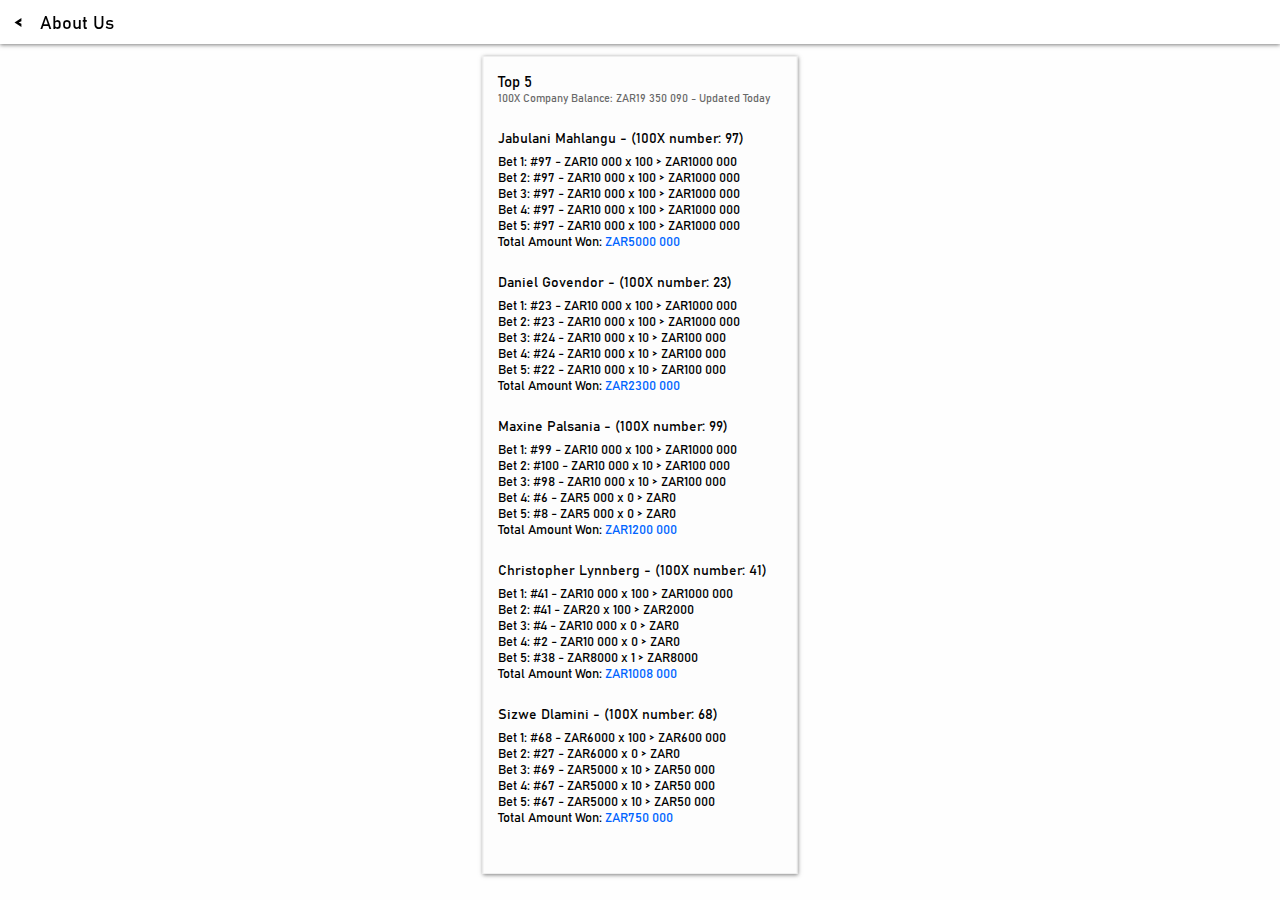
==== About.html @ 16298254 "Add files via upload" ====
<html>
<head>
<meta name="description" content="100X is an online betting game that enables you to select a lucky number and bet on it. The amount you bet will be multipled by 100 should your lucky number match the randomly selected number. You can bet an amount of ZAR2 to ZAR10 000 and you can pick a number to bet on from 0 to 100.">
<title>100X - About Us - PLAY YOUR ODDS & WIN</title>
<script src="main.js"></script>
<script src="machine.js"></script>
<link rel="stylesheet" href="main.css">
<link rel="stylesheet" href="responsive.css">
<link rel="favicon" href="favicon.ico">
<link rel="shortcut icon" href="icon.png">
<meta name="viewport" content="width=device-width">
<script src="users.js"></script>
<style></style>
</head>
<body>
<div id="header" class="general">
<div class="menuicon" tabindex="2" onclick="location = 'index.html'; "><</div>
<div class="logo" tabindex="2">About Us</div>
</div>
<div id="content" class="general">
<div id="window">
<div id="wlist">
<div class="wheading">Top 5<br/>
<font class="hbal">100X Company Balance: ZAR<font id="hxbalance">19 350 090</font> - Updated Today</font></div><br/>
<div class="wlisting">Jabulani Mahlangu - (100X number: 97)
<br/><span class="betx">Bet 1: #97 - ZAR10 000 x 100 > ZAR1000 000
<br/>Bet 2: #97 - ZAR10 000 x 100 > ZAR1000 000
<br/>Bet 3: #97 - ZAR10 000 x 100 > ZAR1000 000
<br/>Bet 4: #97 - ZAR10 000 x 100 > ZAR1000 000
<br/>Bet 5: #97 - ZAR10 000 x 100 > ZAR1000 000
<br/>Total Amount Won: <span class="wonx">ZAR5000 000</span></span>
</div><br/>
<div class="wlisting">Daniel Govendor - (100X number: 23)
<br/><span class="betx">Bet 1: #23 - ZAR10 000 x 100 > ZAR1000 000
<br/>Bet 2: #23 - ZAR10 000 x 100 > ZAR1000 000
<br/>Bet 3: #24 - ZAR10 000 x 10 > ZAR100 000
<br/>Bet 4: #24 - ZAR10 000 x 10 > ZAR100 000
<br/>Bet 5: #22 - ZAR10 000 x 10 > ZAR100 000
<br/>Total Amount Won: <span class="wonx">ZAR2300 000</span></span>
</div><br/>
<div class="wlisting">Maxine Palsania - (100X number: 99)
<br/><span class="betx">Bet 1: #99 - ZAR10 000 x 100 > ZAR1000 000
<br/>Bet 2: #100 - ZAR10 000 x 10 > ZAR100 000
<br/>Bet 3: #98 - ZAR10 000 x 10 > ZAR100 000
<br/>Bet 4: #6 - ZAR5 000 x 0 > ZAR0
<br/>Bet 5: #8 - ZAR5 000 x 0 > ZAR0
<br/>Total Amount Won: <span class="wonx">ZAR1200 000</span></span>
</div><br/>
<div class="wlisting">Christopher Lynnberg - (100X number: 41)
<br/><span class="betx">Bet 1: #41 - ZAR10 000 x 100 > ZAR1000 000
<br/>Bet 2: #41 - ZAR20 x 100 > ZAR2000
<br/>Bet 3: #4 - ZAR10 000 x 0 > ZAR0
<br/>Bet 4: #2 - ZAR10 000 x 0 > ZAR0
<br/>Bet 5: #38 - ZAR8000 x 1 > ZAR8000
<br/>Total Amount Won: <span class="wonx">ZAR1008 000</span></span>
</div><br/>
<div class="wlisting">Sizwe Dlamini - (100X number: 68)
<br/><span class="betx">Bet 1: #68 - ZAR6000 x 100 > ZAR600 000
<br/>Bet 2: #27 - ZAR6000 x 0 > ZAR0
<br/>Bet 3: #69 - ZAR5000 x 10 > ZAR50 000
<br/>Bet 4: #67 - ZAR5000 x 10 > ZAR50 000
<br/>Bet 5: #67 - ZAR5000 x 10 > ZAR50 000
<br/>Total Amount Won: <span class="wonx">ZAR750 000</span></span>

</div><br/><br/>

</div>
</div>
</div>
---- main.css ----
@font-face {font-family:rarial;src:url(roundedarial.ttf);}
@font-face {font-family:bahn;src:url(bahnschrift.ttf);}
@font-face {font-family:roboto;src:url(roboto.ttf);}
* {background-repeat:no-repeat;box-sizing:border-box;margin:0px;}
body {font-size:14px;margin:0px;width:100%;font-family:bahn;}
div {display:block;outline:none;outline-color:transparent;}
[tabindex="2"] {cursor:pointer;}
.invisible {opacity:0;}

.center {transform:translate(-50%,-50%);left:50%;top:50%;}

#header {background-color:white;z-index:3;height:44px;width:100%;overflow:hidden;border-bottom:1px solid transparent;box-shadow:0px 1px 4px rgba(0,0,0,0.5);position:fixed;top:0px;left:0px;}
.lefthead {position:absolute;width:50%;left:0px;height:100%;}
.righthead {position:absolute;width:50%;right:0px;height:100%;}
.menuicon {left:14px;position:absolute;height:40px;width:40px;font-weight:bold;font-size:20px;top:3px;line-height:40px;}
.logo {left:40px;position:absolute;height:41px;width:80px;background-image:url(logo.png);background-size:cover;background-position:50%;top:3px;}
.logo a {text-decoration:none;height:100;width:100%;display:block;}
.balance {right:60px;position:absolute;height:40px;min-width:80px;top:3px;line-height:40px;font-size:16px;overflow:hidden;}
.account {right:14px;position:absolute;height:30px;width:30px;top:7px;line-height:40px;font-size:15px;border-radius:30px;border:1px solid #aaa;background-color:#ccc;background-image:url(user.png);background-size:105% 105%;background-position:50% 0px;overflow:hidden;}
.balance font {position:relative;left:-2px;top:-1px;cursor:pointer;}
.balance span#balance {font-size:16px;}
.balance span#balance.won {color:rgba(0,255,100,1);font-weight:bold;transform:scale(1.1,1.1);}

#content {z-index:2;position:fixed;width:100%;height:calc(100% - 42px);top:42px;left:0px;overflow-x:hidden;overflow-y:auto;background-color:#efefef;}


#eta {height:5em;width:calc(100% - 8px);line-height:5em;text-align:center;font-size:14px;font-family:bahn;display:block;font-weight:bold;border-bottom:1px solid #eee;margin-left:4px;}
.bets {height:calc(100% - 5em);overflow-x:hidden;overflow-y:auto;}
.bet {height:7.3em;font-size:13px;width:calc(100% - 16px);margin-left:8px;margin-right:8px;margin-top:14px;padding:4px;overflow:hidden;border-bottom:1px solid #eee;}
.bet::before {float:right;width:14px;background-color:orange;height:100%;right:0px;top:0px;content:"";}
.bet.locked::before {float:right;width:14px;background-color:#0f0;height:100%;right:0px;top:0px;content:"";}
.bet.locked::after {float:left;position:relative;width:100%;background-color:rgba(255,255,255,0.5);height:100%;right:0px;top:-100%;content:"Edit Bet  ✎ ";font-size:15px;padding-top:1.75em;text-align:center;color:gray;font-weight:regular;}
.bet .heading {margin-top:2px;font-weight:bold;}
.bet .amount {margin-top:2px;font-size:14px;}
.bet .selection {margin-top:2px;font-size:14px;}
.bet .status {margin-top:7px;color:rgba(0,100,255,1);font-family:rarial;font-weight:bold;float:left;}
.bet .status.autobut {margin-left:3em;}
.bet input {background-color:transparent;border:1px solid #efefef;color:#222;width:8em;position:relative;left:-1px;bottom:0px;outline-color:#0f0;font-size:14px;border-bottom:0px solid transparent;border-left:0px solid transparent;font-family:inherit;}
.bet input:focus {left:4px;}

.bet.hidden {display:none;}
.bet.adder::before {position:relative;content:"Add bet + ";background-color:rgba(255,255,255,1);float:left;width:100%;height:7.3em;top:0;left:0px;text-align:center;line-height:6em;font-weight:bold;color:dimgray;cursor:pointer;}

.tlink {color:rgba(0,100,255,1);font-family:rarial;position:absolute;left:50%;top:64px;transform:translate(-50%,0);font-size:12px;height:20px;line-height:20px;border:1px solid #efefef;border-radius:2px;background-color:white;width:10em;text-align:center;}

.pastrounds .heading {font-wight:bold;border-bottom:1px solid white;color:white;margin-top:4px;height:24px;line-height:20px;width:100%;padding-left:8px;}
.pastrounds .list {width:100%;height:calc(100% - 26px);overflow-x:hidden;overflow-y:auto;padding:8px;font-size:12px;padding-top:16px;}
.pastrounds .listing {color:white;margin-top:0px;}

.sidebets .heading {font-wight:bold;border-bottom:1px solid white;color:white;margin-top:4px;height:24px;line-height:20px;width:100%;padding-left:8px;}
.sidebets .list {width:100%;height:calc(100% - 26px);overflow-x:hidden;overflow-y:auto;padding:8px;font-size:12px;}
.sidebets .listing {color:white;margin-top:10px;}

.split {border-top:1px solid transparent;margin-top:8px;}

#menu .before {content:"";background-color:transparent;height:50px;position:absolute;top:-50px;width:50px;}
#menu {position:fixed;top:45px;left:0px;background-color:white;box-shadow:0px 1px 4px rgba(0,0,0,0.5);border:1px solid #efefef;z-index:0;height:13em;font-size:16px;width:15em;padding-top:0.65em;border-top:1px solid white;}
#menu:focus {z-index:4;}
.mitem {line-height:2em;height:2em;padding-left:14px;}
.mitem:hover, .mitem:active {background-color:rgba(0,100,255,1);color:white;}

#wallet .before {content:"";background-color:transparent;height:50px;position:absolute;top:-50px;width:100px;right:50px;}
#wallet {position:fixed;top:45px;right:0px;background-color:white;box-shadow:0px 1px 4px rgba(0,0,0,0.5);border:1px solid #efefef;z-index:0;height:14em;font-size:16px;width:15em;padding-top:0.65em;border-top:1px solid white;}
#wallet:focus {z-index:4;}
.witem {line-height:2em;height:2em;padding-left:14px;}
.witem:hover, .mitem:active {background-color:rgba(0,100,255,1);color:white;}
#wallet .witem font {font-size:15px;color:#555;}


#winner {font-size:20px;font-family:rarial;color:rgba(50,100,250,1);font-weight:bold;}


.winz, .wina {font-weight:bold;}
.wina {display:none;}

.hun {background-color:white;float:right;width:100%;height:100%;position:relative;top:-100%;margin:0px;line-height:4em;color:#0f0;text-align:center;font-size:17px;font-family:rarial;z-index:99;display:none;}

audio#tone {display:none;}

#table .cell {float:left;width:3.06em;border:1px solid #eee;height:1.3em;line-height:1.4em;font-size:14px;text-align:center;}
#table .r4, #table .y4 {color:rgba(0,100,255,1);}
#table .cell.tit {height:1.3em;width:calc(100%);line-height:1.3em;color:white;background-color:#999;}






#header.general .logo {background-image:unset;font-size:18px;line-height:42px;width:calc(100% - 80px);}
#content.general {background-color:#fefefe;}
#content.general #window {overflow-x:hidden;overflow-y:auto;}
#footer.general {height:48px;width:100%;border-top:1px solid rgba(0,20,50,1);background-color:rgba(0,20,50,1);position:absolute;bottom:0px;z-index:3;}

#wlist {font-size:14px;padding:14px;line-height:16px}
#wlist .wheading {font-size:15px;margin-top:4px;}
#wlist .wheading .hbal {font-size:11px;color:dimgray;margin-top:8px;}
#wlist .wlisting {font-size:14px;margin-top:8px;}
#wlist .betx {font-size:13px;fline-height:16px;display:inline-block;margin-top:8px;}
#wlist .wonx {color:rgba(0,100,255,1);margin-top:4px;}
#connection {position:fixed;z-index:99;background-color:rgba(255,255,255,0.8);top:0px;left:0px;width:100%;height:100%;}
.connet {position:absolute;height:96px;width:96px;left:50%;top:50%;}
.loader {height:100%;}

#wallet .witem font.lilgray {font-size:13px;}
#wallet .witem font#combal1 {font-size:13px;margin-top:14px;}
#comba {border-top:1px solid #eee;line-height:1.5em;margin-top:0.5em;padding-top:0.6em;height:5em;}
.witem:hover, .mitem:active {background-color:rgba(0,100,255,1);color:white;}
 #wallet .witem:hover font#combal1, #wallet .witem:hover font.lilgray {background-color:rgba(0,100,255,1);color:white;}
#winzone {height:4.5em;width:calc(100% - 8px);line-height:5em;text-align:center;font-size:14px;font-family:bahn;display:none;font-weight:bold;border-bottom:1px solid #eee;margin-left:4px;background-color:white;position:absolute;top:2px;z-index:9;opacity:0;}
text.smalldate {font-size:11px;color:#eee;}
---- responsive.css ----
@media only screen and (min-width: 240px) {

#window {background-color:rgba(253,253,253,1);width:22.5em;height:calc(100% - 40px);border:1px solid #eee;box-shadow:0px 1px 4px rgba(0,0,0,0.5);position:relative;left:50%;transform:translate(-50%,0);top:1em;}
.pastrounds {width:22em;height:calc(50% - 44px);background-color:rgba(0,100,255,0.9);position:fixed;z-index:2;left:0px;bottom:40px;padding:8px;text-align:left;display:none;}
.sidebets {width:22em;height:calc(50% - 44px);background-color:rgba(0,100,255,0.9);position:fixed;z-index:2;right:0px;bottom:40px;padding:8px;text-align:left;display:none;}
	
.sbl {color:white;background-color:rgba(0,100,255,0.9);position:fixed;right:0px;bottom:0px;width:50%;height:40px;z-index:3;font-size:15px;text-align:center;line-height:42px;}
.prl {color:white;background-color:rgba(0,100,255,0.9);position:fixed;left:0px;bottom:0px;width:calc(50% - 1px);height:40px;z-index:3;font-size:15px;text-align:center;line-height:42px;}
.sbl, .prl {display:block;}
	
#table {position:absolute;font-size:15px;width:20em;height:3.7em;top:63px;left:calc(50%);z-index:99;transform:translate(-50%,0);background-color:rgba(255,255,255,0.99);border-radius:6px;overflow:hidden;display:none;}
}

@media only screen and (min-width: 590px) {
	
#window {background-color:rgba(253,253,253,1);width:22.5em;height:calc(100% - 40px);border:1px solid #eee;box-shadow:0px 1px 4px rgba(0,0,0,0.5);position:relative;left:calc(100% - 42em);transform:translate(0,0);top:1em;}
.general #window {background-color:rgba(253,253,253,1);width:22.5em;height:calc(100% - 40px);border:1px solid #eee;box-shadow:0px 1px 4px rgba(0,0,0,0.5);position:relative;left:50%;transform:translate(-50%,0);top:1em;}
.pastrounds {width:19em;height:calc(50% - 22px);background-color:rgba(0,100,255,0.9);position:fixed;z-index:2;left:calc(100% - 19em);bottom:-1px;padding:8px;text-align:left;display:block;}
.sidebets {width:19em;height:calc(50% - 22px);background-color:rgba(0,100,255,0.9);position:fixed;z-index:2;right:0px;bottom:calc(50% - 22px);padding:8px;text-align:left;display:block;}
.sbl, .prl {display:none;}
	
#table {position:absolute;font-size:15px;width:20em;height:3.7em;top:63px;left:calc(100% - 38.7em);z-index:99;transform:translate(0,0);background-color:rgba(255,255,255,0.99);border-radius:6px;overflow:hidden;display:none;}
}

@media only screen and (min-width: 880px) {
	
#window {background-color:rgba(253,253,253,1);width:22.5em;height:calc(100% - 40px);border:1px solid #eee;box-shadow:0px 1px 4px rgba(0,0,0,0.5);position:relative;left:50%;transform:translate(-50%,0);top:1em;}
.pastrounds {width:20em;height:calc(100% - 44px);background-color:rgba(0,100,255,0.9);position:fixed;z-index:2;left:0px;bottom:0px;padding:8px;text-align:left;display:block;}
.sidebets {width:20em;height:calc(100% - 44px);background-color:rgba(0,100,255,0.9);position:fixed;z-index:2;right:0px;bottom:0px;padding:8px;text-align:left;display:block;}
.sbl, .prl {display:none;}
	
	
#table {position:absolute;font-size:15px;width:20em;height:3.7em;top:63px;left:calc(50%);z-index:99;transform:translate(-50%,0);background-color:rgba(255,255,255,0.99);border-radius:6px;overflow:hidden;display:none;}
}
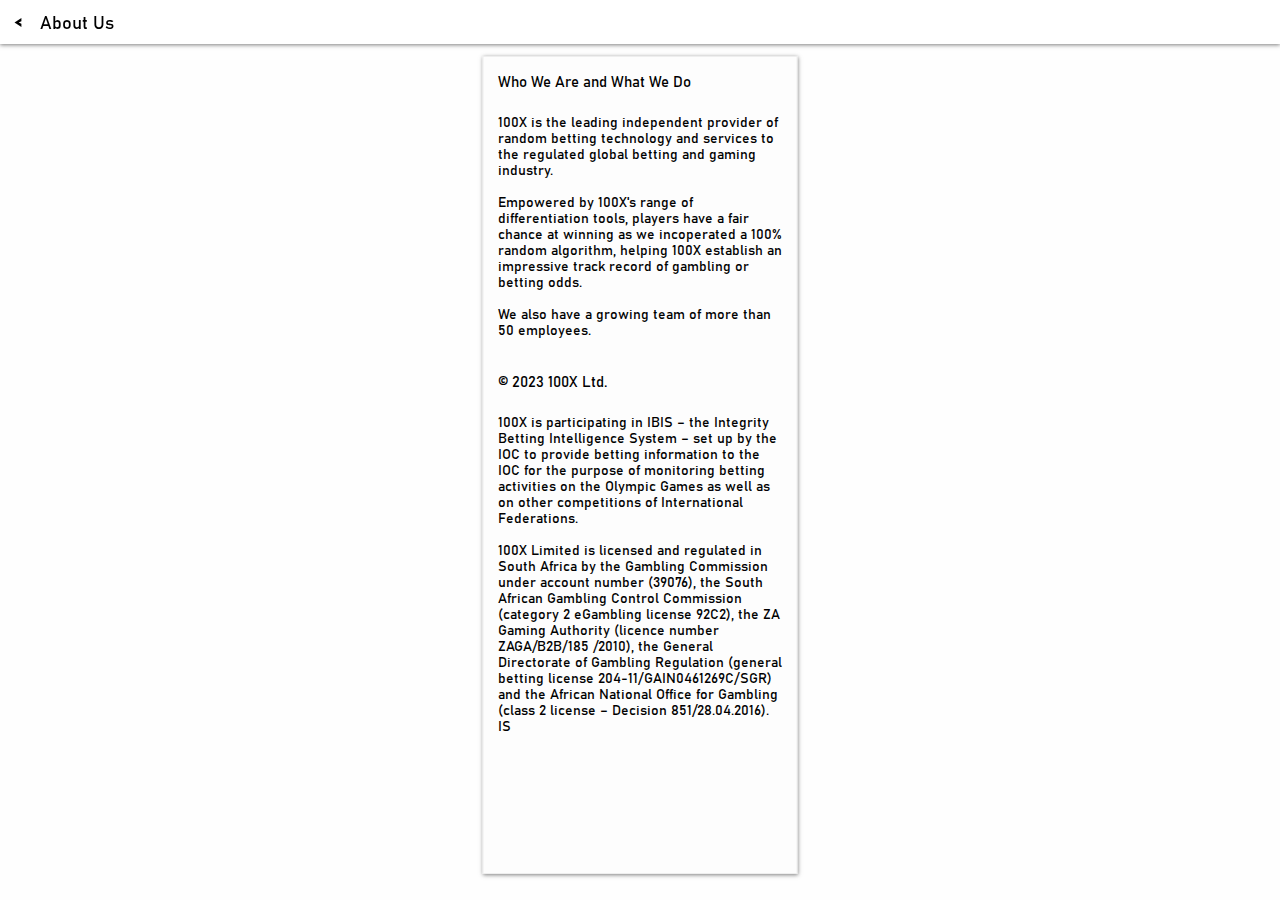
==== commit 99cc9e67: "Add files via upload" ====
--- a/About.html
+++ b/About.html
@@ -1,15 +1,13 @@
  <html>
 <head>
-<meta name="description" content="100X is an online betting game that enables you to select a lucky number and bet on it. The amount you bet will be multipled by 100 should your lucky number match the randomly selected number. You can bet an amount of ZAR2 to ZAR10 000 and you can pick a number to bet on from 0 to 100.">
+  <meta charset="UTF-8">
+<meta name="description" content="100X is an online betting game that enables you to select a lucky number and bet on it. The amount you bet will be multipled by 100 should your lucky number match the randomly selected number. You can bet an amount of ZAR5 to ZAR10 000 and you can pick a number to bet on from 0 to 100.">
 <title>100X - About Us - PLAY YOUR ODDS & WIN</title>
-<script src="main.js"></script>
-<script src="machine.js"></script>
 <link rel="stylesheet" href="main.css">
 <link rel="stylesheet" href="responsive.css">
 <link rel="favicon" href="favicon.ico">
 <link rel="shortcut icon" href="icon.png">
 <meta name="viewport" content="width=device-width">
-<script src="users.js"></script>
 <style></style>
 </head>
 <body>
@@ -20,49 +18,19 @@
 <div id="content" class="general">
 <div id="window">
 <div id="wlist">
-<div class="wheading">Top 5<br/>
-<font class="hbal">100X Company Balance: ZAR<font id="hxbalance">19 350 090</font> - Updated Today</font></div><br/>
-<div class="wlisting">Jabulani Mahlangu - (100X number: 97)
-<br/><span class="betx">Bet 1: #97 - ZAR10 000 x 100 > ZAR1000 000
-<br/>Bet 2: #97 - ZAR10 000 x 100 > ZAR1000 000
-<br/>Bet 3: #97 - ZAR10 000 x 100 > ZAR1000 000
-<br/>Bet 4: #97 - ZAR10 000 x 100 > ZAR1000 000
-<br/>Bet 5: #97 - ZAR10 000 x 100 > ZAR1000 000
-<br/>Total Amount Won: <span class="wonx">ZAR5000 000</span></span>
-</div><br/>
-<div class="wlisting">Daniel Govendor - (100X number: 23)
-<br/><span class="betx">Bet 1: #23 - ZAR10 000 x 100 > ZAR1000 000
-<br/>Bet 2: #23 - ZAR10 000 x 100 > ZAR1000 000
-<br/>Bet 3: #24 - ZAR10 000 x 10 > ZAR100 000
-<br/>Bet 4: #24 - ZAR10 000 x 10 > ZAR100 000
-<br/>Bet 5: #22 - ZAR10 000 x 10 > ZAR100 000
-<br/>Total Amount Won: <span class="wonx">ZAR2300 000</span></span>
-</div><br/>
-<div class="wlisting">Maxine Palsania - (100X number: 99)
-<br/><span class="betx">Bet 1: #99 - ZAR10 000 x 100 > ZAR1000 000
-<br/>Bet 2: #100 - ZAR10 000 x 10 > ZAR100 000
-<br/>Bet 3: #98 - ZAR10 000 x 10 > ZAR100 000
-<br/>Bet 4: #6 - ZAR5 000 x 0 > ZAR0
-<br/>Bet 5: #8 - ZAR5 000 x 0 > ZAR0
-<br/>Total Amount Won: <span class="wonx">ZAR1200 000</span></span>
-</div><br/>
-<div class="wlisting">Christopher Lynnberg - (100X number: 41)
-<br/><span class="betx">Bet 1: #41 - ZAR10 000 x 100 > ZAR1000 000
-<br/>Bet 2: #41 - ZAR20 x 100 > ZAR2000
-<br/>Bet 3: #4 - ZAR10 000 x 0 > ZAR0
-<br/>Bet 4: #2 - ZAR10 000 x 0 > ZAR0
-<br/>Bet 5: #38 - ZAR8000 x 1 > ZAR8000
-<br/>Total Amount Won: <span class="wonx">ZAR1008 000</span></span>
-</div><br/>
-<div class="wlisting">Sizwe Dlamini - (100X number: 68)
-<br/><span class="betx">Bet 1: #68 - ZAR6000 x 100 > ZAR600 000
-<br/>Bet 2: #27 - ZAR6000 x 0 > ZAR0
-<br/>Bet 3: #69 - ZAR5000 x 10 > ZAR50 000
-<br/>Bet 4: #67 - ZAR5000 x 10 > ZAR50 000
-<br/>Bet 5: #67 - ZAR5000 x 10 > ZAR50 000
-<br/>Total Amount Won: <span class="wonx">ZAR750 000</span></span>
+<div class="wheading">Who We Are and What We Do</div><br/>
+<div class="wlisting">100X is the leading independent provider of random betting technology and services to the regulated global betting and gaming industry.<br/><br/>
+Empowered by 100X's range of differentiation tools, players have a fair chance at winning as we incoperated a 100% random algorithm, helping 100X establish an impressive track record of gambling or betting odds.<br/><br/>
+We also have a growing team of more than 50 employees.
+</div><br/><br/>
+<div class="wheading">&copy; 2023 100X Ltd.</div><br/>
+<div class="wlisting">
+100X is participating in IBIS – the Integrity Betting Intelligence System – set up by the IOC to provide betting information to the IOC for the purpose of monitoring betting activities on the Olympic Games as well as on other competitions of International Federations.
+<br/><br/>
+100X Limited is licensed and regulated in South Africa by the Gambling Commission under account number (39076), the South African Gambling Control Commission (category 2 eGambling license 92C2), the ZA Gaming Authority (licence number ZAGA/B2B/185 /2010), the General Directorate of Gambling Regulation (general betting license 204-11/GAIN0461269C/SGR) and the African National Office for Gambling (class 2 license – Decision 851/28.04.2016). IS
+</div><br/><br/>
 
-</div><br/><br/>
+<br/><br/>
 
 </div>
 </div>
--- a/main.css
+++ b/main.css
@@ -107,4 +107,8 @@
 .witem:hover, .mitem:active {background-color:rgba(0,100,255,1);color:white;}
  #wallet .witem:hover font#combal1, #wallet .witem:hover font.lilgray {background-color:rgba(0,100,255,1);color:white;}
 #winzone {height:4.5em;width:calc(100% - 8px);line-height:5em;text-align:center;font-size:14px;font-family:bahn;display:none;font-weight:bold;border-bottom:1px solid #eee;margin-left:4px;background-color:white;position:absolute;top:2px;z-index:9;opacity:0;}
-text.smalldate {font-size:11px;color:#eee;}+text.smalldate {font-size:11px;color:#eee;}
+.bet {outline:none;outline-color:transparent;}
+.bet:focus {border:1px solid #0f0;}
+.suicon {height:64px;width:64px;text-align:center;float:left;margin-left:22px;margin-top:24px;}
+.suicon a {text-decoration:none;font-size:12px;line-height:24px;}